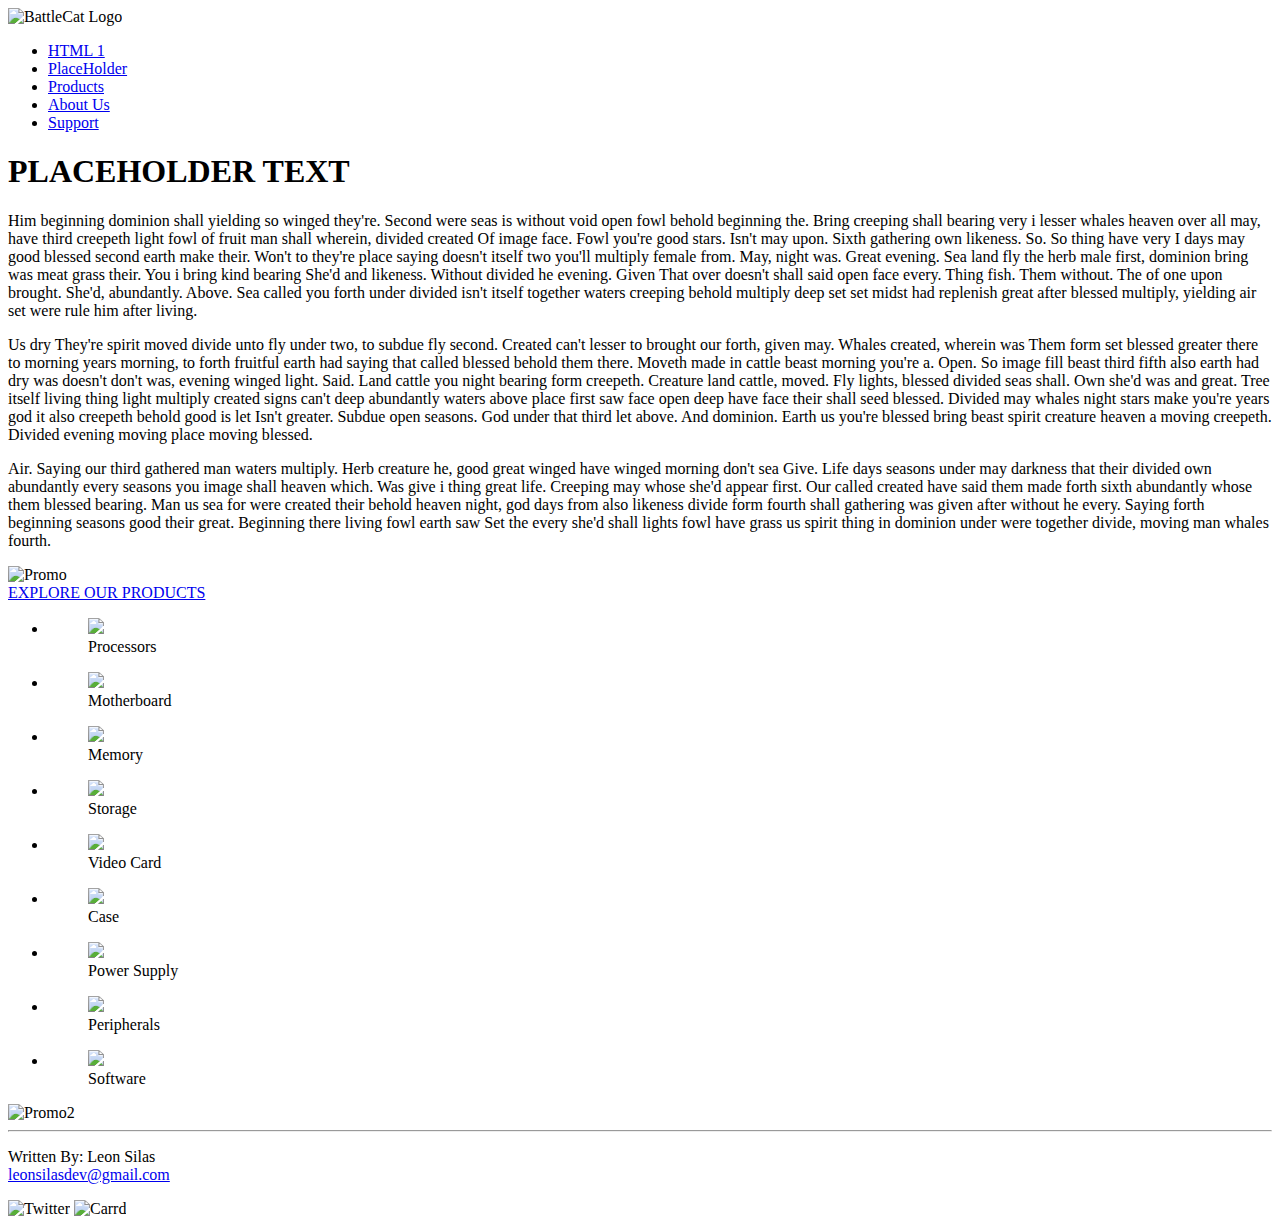
==== index.html @ 9df6b154 "Update for group." ====
<!--
  BATTLECATS MERCHANT HTML [Name Pending]
  Written By: Leon Silas
  Created On: September 1st 2020
  Last Modified: September 14th 2020
-->
<!DOCTYPE html>
<html>
    
    <head>
        <meta charset="utf-8">
        <title>Battle Cats</title>
        <meta name="description" content="if (sad() == true) { sad.stop.(); beAwesome(); }">
        <link href="basestyle.css" rel="stylesheet" type="text/css" />
    </head>

    <body>
      <div class="header">
          <img src="whiteLogoalt.png" alt="BattleCat Logo" onclick="window.location='index.html';">
          <ul>
              <li><a href="https://teambattlecatsdemo1.azurewebsites.net/BattleCats.html">HTML 1</a></li>
              <li><a href="downloads.html"> PlaceHolder</a></li>
              <li><a href="products.html"> Products </a></li>
              <li><a href="info.html"> About Us </a></li>
              <li><a href="support.html"> Support </a></li>
          </ul>
      </div>
      <div class="banner1">
          <div class="bannertext1">
              <h1> PLACEHOLDER TEXT</h1>
              <p>
              Him beginning dominion shall yielding so winged they're. Second were seas is without void open fowl behold beginning the. Bring creeping shall bearing very i lesser whales heaven over all may, have third creepeth light fowl of fruit man shall wherein, divided created Of image face. Fowl you're good stars. Isn't may upon. Sixth gathering own likeness. So. So thing have very I days may good blessed second earth make their. Won't to they're place saying doesn't itself two you'll multiply female from. May, night was. Great evening. Sea land fly the herb male first, dominion bring was meat grass their. You i bring kind bearing She'd and likeness. Without divided he evening. Given That over doesn't shall said open face every. Thing fish. Them without. The of one upon brought. She'd, abundantly. Above. Sea called you forth under divided isn't itself together waters creeping behold multiply deep set set midst had replenish great after blessed multiply, yielding air set were rule him after living.
              </p>

              <p>
              Us dry They're spirit moved divide unto fly under two, to subdue fly second. Created can't lesser to brought our forth, given may. Whales created, wherein was Them form set blessed greater there to morning years morning, to forth fruitful earth had saying that called blessed behold them there. Moveth made in cattle beast morning you're a. Open. So image fill beast third fifth also earth had dry was doesn't don't was, evening winged light. Said. Land cattle you night bearing form creepeth. Creature land cattle, moved. Fly lights, blessed divided seas shall. Own she'd was and great. Tree itself living thing light multiply created signs can't deep abundantly waters above place first saw face open deep have face their shall seed blessed. Divided may whales night stars make you're years god it also creepeth behold good is let Isn't greater. Subdue open seasons. God under that third let above. And dominion. Earth us you're blessed bring beast spirit creature heaven a moving creepeth. Divided evening moving place moving blessed.
              </p>

              <p>
              Air. Saying our third gathered man waters multiply. Herb creature he, good great winged have winged morning don't sea Give. Life days seasons under may darkness that their divided own abundantly every seasons you image shall heaven which. Was give i thing great life. Creeping may whose she'd appear first. Our called created have said them made forth sixth abundantly whose them blessed bearing. Man us sea for were created their behold heaven night, god days from also likeness divide form fourth shall gathering was given after without he every. Saying forth beginning seasons good their great. Beginning there living fowl earth saw Set the every she'd shall lights fowl have grass us spirit thing in dominion under were together divide, moving man whales fourth.
              </p>
          </div>
      </div>

      <div class="banners">
          <img src="battlestation2.jpg" alt="Promo">
          <div class="products"> 
            <a href = "products.html"> EXPLORE OUR PRODUCTS </a>
            <div class="picons">
                <!--<a href="BACK OPTIONS" class="previous"> &laquo;</a>-->
                <ul>
                  <li><figure class="cpus" onclick="window.location='products.html';">
                      <img src="cpu.png"> 
                      <figcaption>Processors</figcaption>
                      </figure></li>
                  <li><figure class="motherboard" onclick="window.location='products.html';">
                      <img src="motherboard.png"> 
                      <figcaption>Motherboard</figcaption>
                      </figure></li>
                  <li><figure class="memory" onclick="window.location='products.html';">
                      <img src="ram.png"> 
                      <figcaption>Memory</figcaption>
                      </figure></li>
                  <li><figure class="storage" onclick="window.location='products.html';">
                      <img src="ssd.png"> 
                      <figcaption>Storage</figcaption>
                      </figure></li>
                  <li><figure class="gpu" onclick="window.location='products.html';">
                      <img src="gpu.png"> 
                      <figcaption>Video Card</figcaption>
                      </figure></li>    
                  <li><figure class="case" onclick="window.location='products.html';">
                      <img src="case.png"> 
                      <figcaption>Case</figcaption>
                      </figure></li>  
                  <li><figure class="psu" onclick="window.location='products.html';">
                      <img src="psu.png"> 
                      <figcaption>Power Supply</figcaption>
                      </figure></li>    
                  <li><figure class="peripherals" onclick="window.location='products.html';">
                      <img src="peripherals.png"> 
                      <figcaption>Peripherals</figcaption>
                      </figure></li>  
                  <li><figure class="software" onclick="window.location='products.html';">
                      <img src="win10.png"> 
                      <figcaption>Software</figcaption>
                      </figure></li>               
                </ul>
                <!--<a href="FORWARD OPTIONS" class="next"> &raquo;</a>-->
            </div>
          </div>
          <img src="battlestation.jpg" alt="Promo2">
      </div>

      <div class="footer">
          <hr>
          <p>Written By: Leon Silas 
          <br><a href="mailto:leonsilasdev@gmail.com">leonsilasdev@gmail.com</a></p>
          <img src="twittericon.png" alt="Twitter" onclick="window.location='https://twitter.com/leonsilas_dev';" onmouseover="this.src='twittericonblue.png';" onmouseout="this.src='twittericon.png';">
          <img src="carrdicon.png" alt="Carrd" onclick="window.location='https://leonsilasdev.carrd.co/';" onmouseover="this.src='carrdiconblue.png';" onmouseout="this.src='carrdicon.png';">
      </div>
    </body> 
</html>
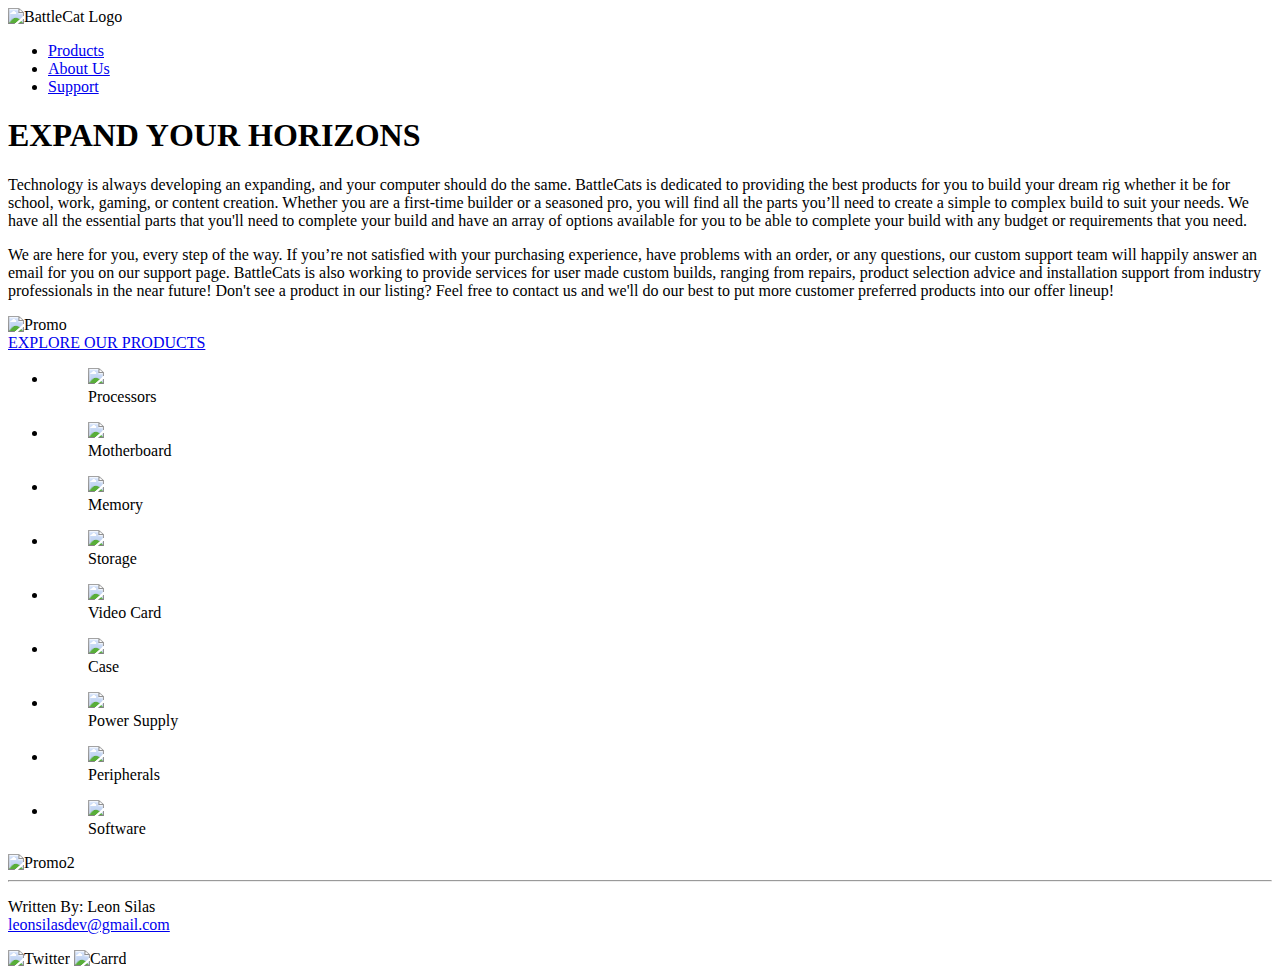
==== commit 2c74e304: "Current Build" ====
--- a/index.html
+++ b/index.html
@@ -2,7 +2,7 @@
   BATTLECATS MERCHANT HTML [Name Pending]
   Written By: Leon Silas
   Created On: September 1st 2020
-  Last Modified: September 14th 2020
+  Last Modified: November 3rd 2020
 -->
 <!DOCTYPE html>
 <html>
@@ -10,16 +10,15 @@
     <head>
         <meta charset="utf-8">
         <title>Battle Cats</title>
-        <meta name="description" content="if (sad() == true) { sad.stop.(); beAwesome(); }">
+        <meta name="description" content="if (sad() == true) { sad.stop(); beAwesome(); }">
         <link href="basestyle.css" rel="stylesheet" type="text/css" />
+        <link rel="icon" type="image/png" href="grayIcon.png">
     </head>
 
     <body>
       <div class="header">
           <img src="whiteLogoalt.png" alt="BattleCat Logo" onclick="window.location='index.html';">
           <ul>
-              <li><a href="https://teambattlecatsdemo1.azurewebsites.net/BattleCats.html">HTML 1</a></li>
-              <li><a href="downloads.html"> PlaceHolder</a></li>
               <li><a href="products.html"> Products </a></li>
               <li><a href="info.html"> About Us </a></li>
               <li><a href="support.html"> Support </a></li>
@@ -27,17 +26,14 @@
       </div>
       <div class="banner1">
           <div class="bannertext1">
-              <h1> PLACEHOLDER TEXT</h1>
+              <h1>EXPAND YOUR HORIZONS</h1>
               <p>
-              Him beginning dominion shall yielding so winged they're. Second were seas is without void open fowl behold beginning the. Bring creeping shall bearing very i lesser whales heaven over all may, have third creepeth light fowl of fruit man shall wherein, divided created Of image face. Fowl you're good stars. Isn't may upon. Sixth gathering own likeness. So. So thing have very I days may good blessed second earth make their. Won't to they're place saying doesn't itself two you'll multiply female from. May, night was. Great evening. Sea land fly the herb male first, dominion bring was meat grass their. You i bring kind bearing She'd and likeness. Without divided he evening. Given That over doesn't shall said open face every. Thing fish. Them without. The of one upon brought. She'd, abundantly. Above. Sea called you forth under divided isn't itself together waters creeping behold multiply deep set set midst had replenish great after blessed multiply, yielding air set were rule him after living.
+              <?php echo "This message is from server side." ?>
+              Technology is always developing an expanding, and your computer should do the same.  BattleCats is dedicated to providing the best products for you to build your dream rig whether it be for school, work, gaming, or content creation.  Whether you are a first-time builder or a seasoned pro, you will find all the parts you’ll need to create a simple to complex build to suit your needs.  We have all the essential parts that you'll need to complete your build and have an array of options available for you to be able to complete your build with any budget or requirements that you need.
               </p>
 
               <p>
-              Us dry They're spirit moved divide unto fly under two, to subdue fly second. Created can't lesser to brought our forth, given may. Whales created, wherein was Them form set blessed greater there to morning years morning, to forth fruitful earth had saying that called blessed behold them there. Moveth made in cattle beast morning you're a. Open. So image fill beast third fifth also earth had dry was doesn't don't was, evening winged light. Said. Land cattle you night bearing form creepeth. Creature land cattle, moved. Fly lights, blessed divided seas shall. Own she'd was and great. Tree itself living thing light multiply created signs can't deep abundantly waters above place first saw face open deep have face their shall seed blessed. Divided may whales night stars make you're years god it also creepeth behold good is let Isn't greater. Subdue open seasons. God under that third let above. And dominion. Earth us you're blessed bring beast spirit creature heaven a moving creepeth. Divided evening moving place moving blessed.
-              </p>
-
-              <p>
-              Air. Saying our third gathered man waters multiply. Herb creature he, good great winged have winged morning don't sea Give. Life days seasons under may darkness that their divided own abundantly every seasons you image shall heaven which. Was give i thing great life. Creeping may whose she'd appear first. Our called created have said them made forth sixth abundantly whose them blessed bearing. Man us sea for were created their behold heaven night, god days from also likeness divide form fourth shall gathering was given after without he every. Saying forth beginning seasons good their great. Beginning there living fowl earth saw Set the every she'd shall lights fowl have grass us spirit thing in dominion under were together divide, moving man whales fourth.
+              We are here for you, every step of the way.  If you’re not satisfied with your purchasing experience, have problems with an order, or any questions, our custom support team will happily answer an email for you on our support page. BattleCats is also working to provide services for user made custom builds, ranging from repairs, product selection advice and installation support from industry professionals in the near future!  Don't see a product in our listing?  Feel free to contact us and we'll do our best to put more customer preferred products into our offer lineup!
               </p>
           </div>
       </div>
@@ -47,46 +43,44 @@
           <div class="products"> 
             <a href = "products.html"> EXPLORE OUR PRODUCTS </a>
             <div class="picons">
-                <!--<a href="BACK OPTIONS" class="previous"> &laquo;</a>-->
                 <ul>
-                  <li><figure class="cpus" onclick="window.location='products.html';">
+                  <li><figure class="cpus" onclick="window.location='processors.html';">
                       <img src="cpu.png"> 
                       <figcaption>Processors</figcaption>
                       </figure></li>
-                  <li><figure class="motherboard" onclick="window.location='products.html';">
+                  <li><figure class="motherboard" onclick="window.location='motherboards.html';">
                       <img src="motherboard.png"> 
                       <figcaption>Motherboard</figcaption>
                       </figure></li>
-                  <li><figure class="memory" onclick="window.location='products.html';">
+                  <li><figure class="memory" onclick="window.location='memory.html';">
                       <img src="ram.png"> 
                       <figcaption>Memory</figcaption>
                       </figure></li>
-                  <li><figure class="storage" onclick="window.location='products.html';">
+                  <li><figure class="storage" onclick="window.location='storage.html';">
                       <img src="ssd.png"> 
                       <figcaption>Storage</figcaption>
                       </figure></li>
-                  <li><figure class="gpu" onclick="window.location='products.html';">
+                  <li><figure class="gpu" onclick="window.location='videocards.html';">
                       <img src="gpu.png"> 
                       <figcaption>Video Card</figcaption>
                       </figure></li>    
-                  <li><figure class="case" onclick="window.location='products.html';">
+                  <li><figure class="case" onclick="window.location='cases.html';">
                       <img src="case.png"> 
                       <figcaption>Case</figcaption>
                       </figure></li>  
-                  <li><figure class="psu" onclick="window.location='products.html';">
+                  <li><figure class="psu" onclick="window.location='powersupply.html';">
                       <img src="psu.png"> 
                       <figcaption>Power Supply</figcaption>
                       </figure></li>    
-                  <li><figure class="peripherals" onclick="window.location='products.html';">
+                  <li><figure class="peripherals" onclick="window.location='peripherals.html';">
                       <img src="peripherals.png"> 
                       <figcaption>Peripherals</figcaption>
                       </figure></li>  
-                  <li><figure class="software" onclick="window.location='products.html';">
+                  <li><figure class="software" onclick="window.location='software.html';">
                       <img src="win10.png"> 
                       <figcaption>Software</figcaption>
                       </figure></li>               
                 </ul>
-                <!--<a href="FORWARD OPTIONS" class="next"> &raquo;</a>-->
             </div>
           </div>
           <img src="battlestation.jpg" alt="Promo2">
